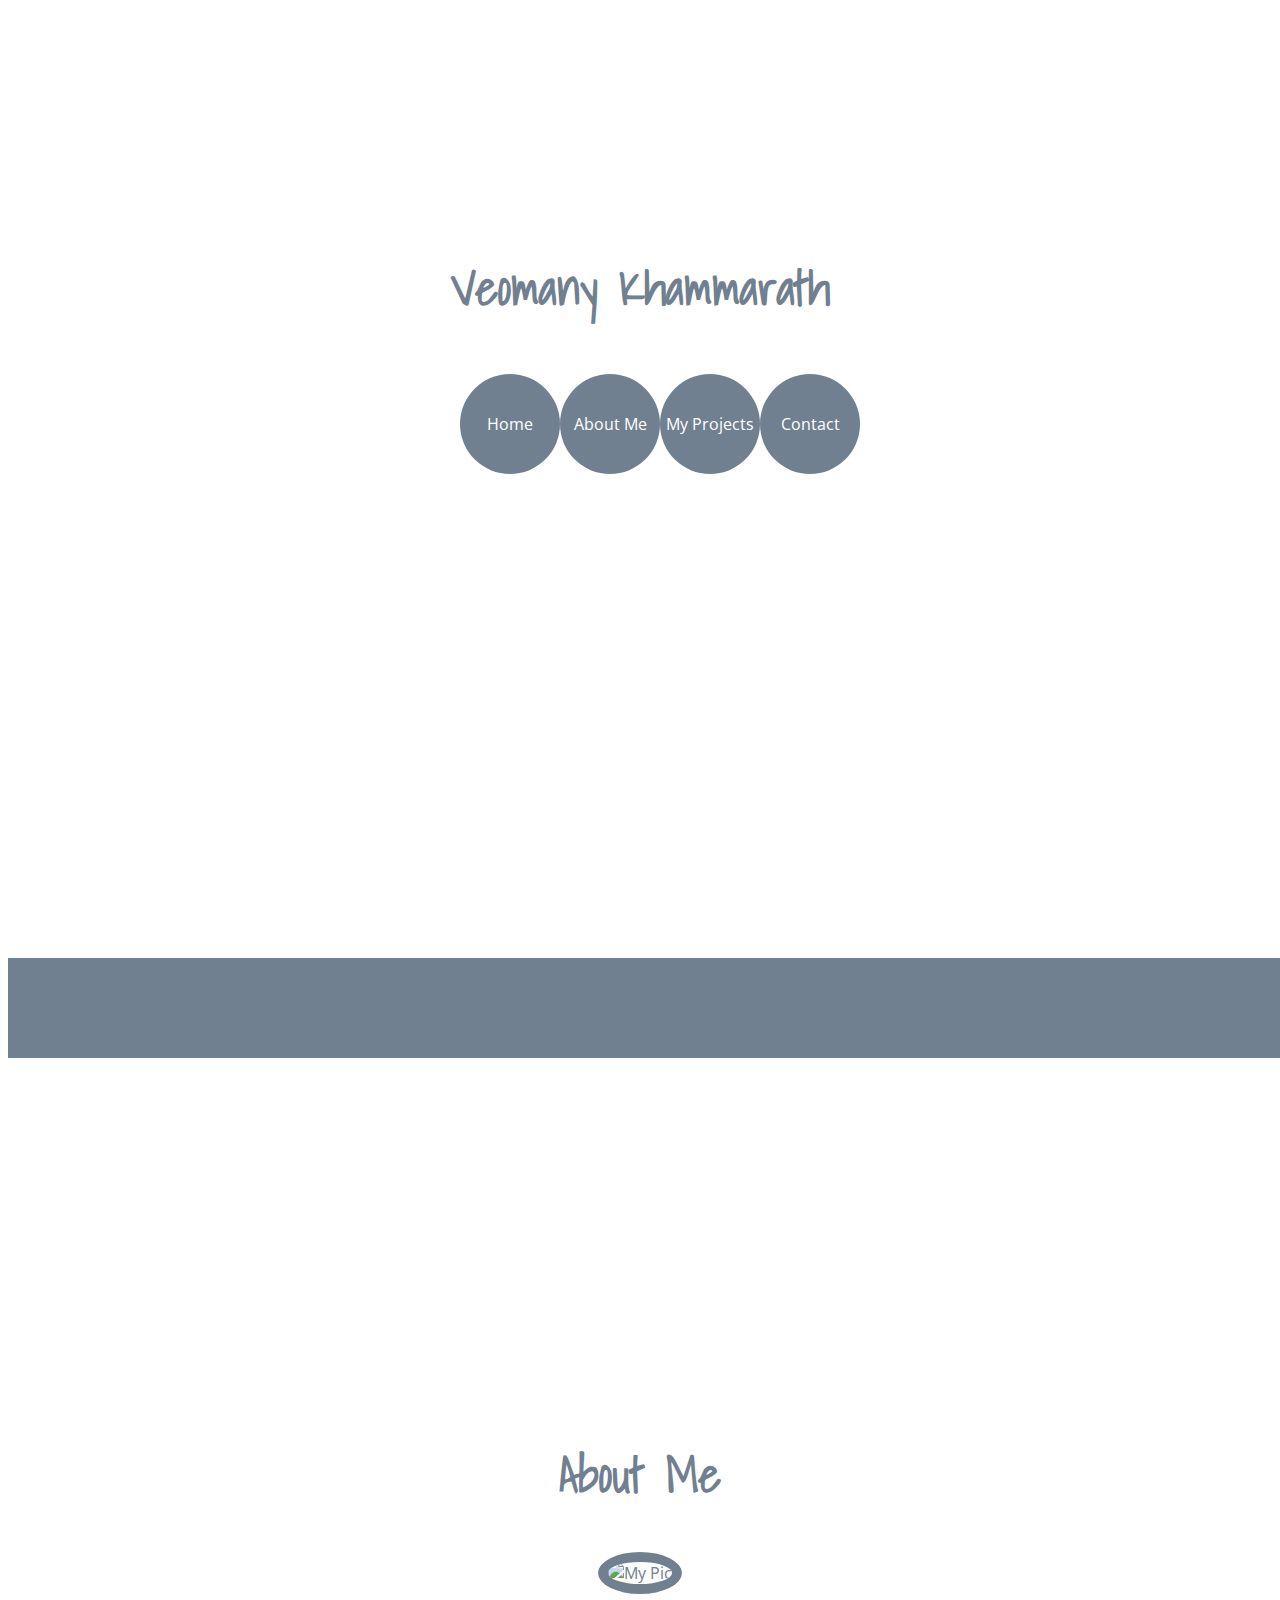
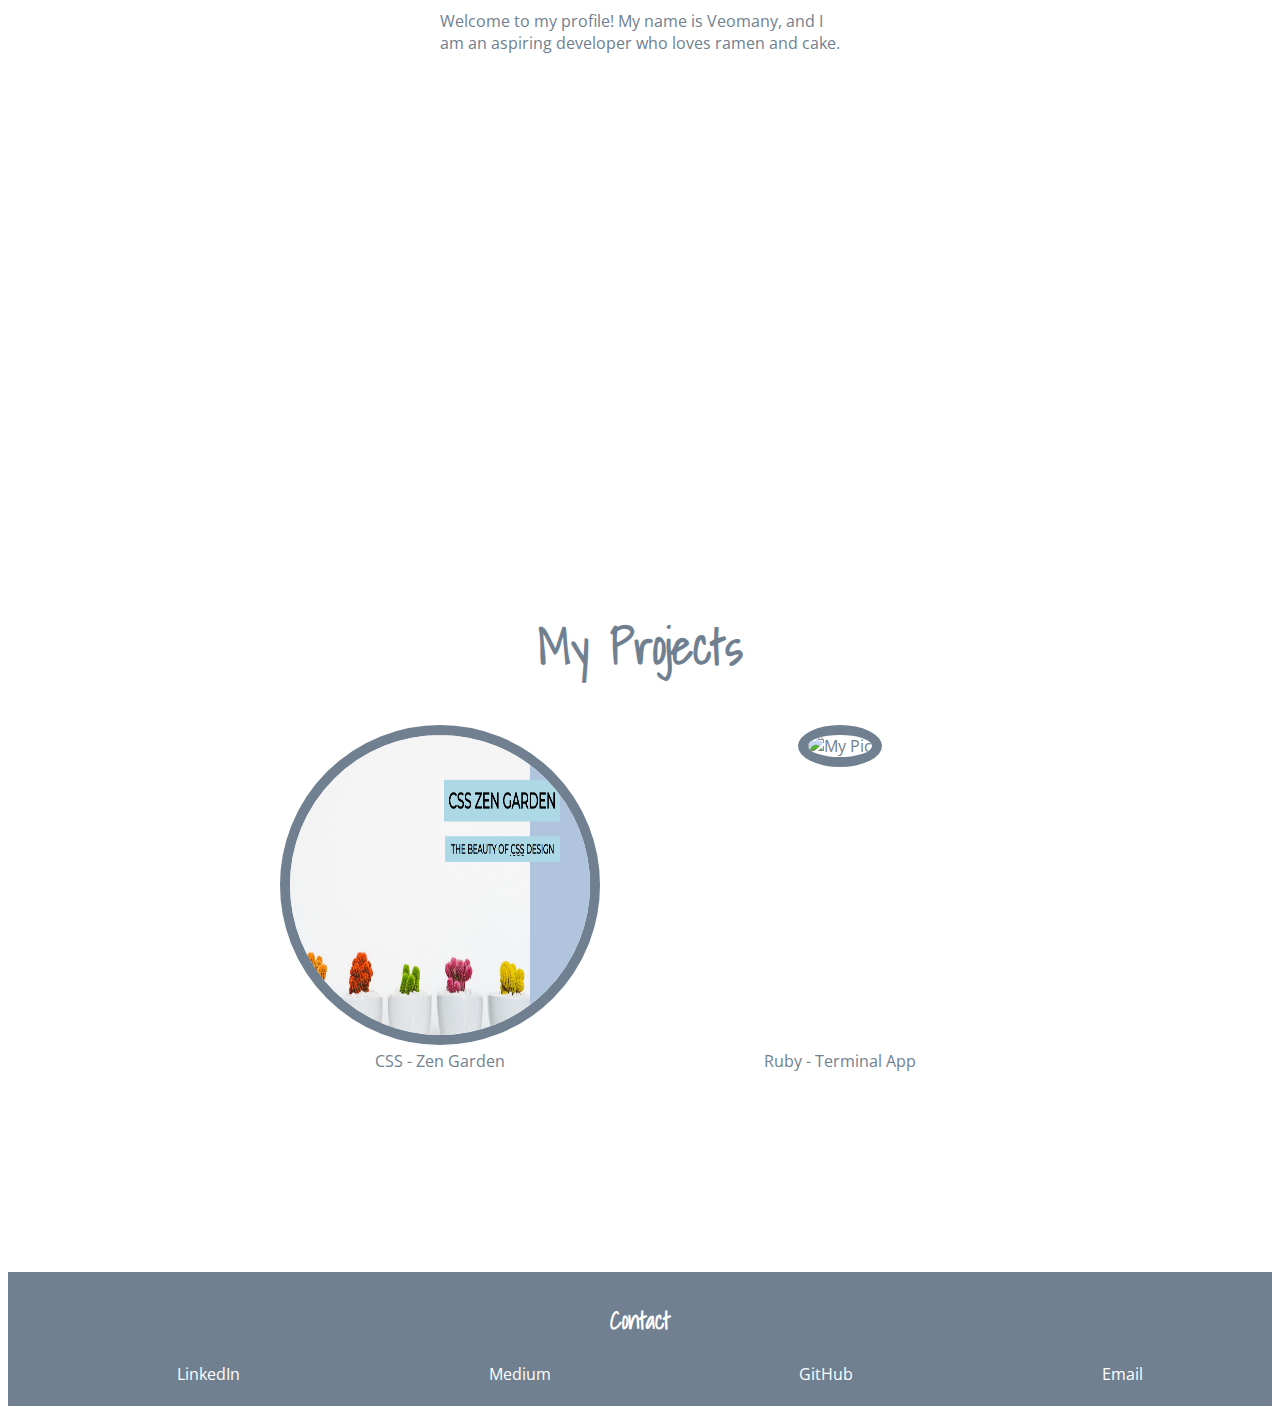
==== index.html @ 88e416fe "add new files" ====
<!DOCTYPE html>
<html>
<head>
  <meta charset="utf-8" />

  <title>My Profile</title>
  <meta name="viewport" content="width=device-width, initial-scale=1">
  <link rel="stylesheet" type="text/css" media="screen" href="main.css" />

</head>

<body>

  <div class = "blank-space"></div>
  
  <div class="nav">
    <header>
      <div class = "navhead">
      <h1>Veomany Khammarath</h1>
      </div>
      <nav class = "list">
        <ul class = "list-head">
          <li class = "dot" id = "dot1" >Home</li>
          <li class = "dot" id = "dot2" >About Me</li>
          <li class = "dot" id = "dot3" >My Projects</li>
          <li class = "dot" id = "dot4" >Contact</li>
        </ul>
      </nav>
    </header>
  </div>

  <!-- <div class = "home">
    <div>
      <h2> Home</h2>
    </div> -->
  <div class = "bar"></div> 

    <div class = "about-me">
      <h2 class = "me">About Me</h2>
      <div class = "pic-box">
        <img class ="pic" src="https://pucksandpaperbacks.files.wordpress.com/2017/09/f930f9f3d0bda9b80c2ab65d9349a693-6.jpg" alt="My Pic" width="300px">
    </div>
      <p class = "about-me-para">Welcome to my profile! My name is Veomany, and I am an aspiring developer who loves ramen and cake.</p>
    </div>

  <div class="projects">
    <h2>My Projects</h2>
    <div class = "project-images">
      <div class = "box 1">
        <img class = "proj-img" id = "zen-garden" src="images/zen-garden.png" alt="My Pic" width="300px" height="300">
      </div>
      <div class = "box 2">
        <img class = "proj-img" id = "ruby-terminal" src="https://pucksandpaperbacks.files.wordpress.com/2017/09/f930f9f3d0bda9b80c2ab65d9349a693-6.jpg" alt="My Pic" width="300px">
      </div>
      <div class = "box 3">
        <figcaption class = "cap">CSS - Zen Garden</figcaption>
      </div>
      <div class = "box 4">
        <figcaption class = "cap">Ruby - Terminal App</figcaption>
      </div>
    </div>


  </div>

  <footer>
    <div class="contact">
      <h3>Contact</h3>
        <ul class = "icons">
          <li>LinkedIn</li>
          <li>Medium</li>
          <li>GitHub</li>
          <li>Email</li>
        </ul>
    </div>
  </footer>

</body>

</html>
---- main.css ----
@import url('https://fonts.googleapis.com/css?family=Open+Sans|Shadows+Into+Light');


/* .blank-space {
  position: fixed;
  height: 100%;
} */

body {
  font-family: 'Open Sans', sans-serif;
}

h1 {
  font-family: 'Shadows Into Light', cursive;
  font-size: 3em;
}

h2 {
  font-family: 'Shadows Into Light', cursive;
  font-size: 3em;
  text-align: center;
}

h2:hover {
  color: mistyrose;
}

nav {
  height: 600px;
  width: 100%;
  display: flex;
  align-items: flex-start;
}

.dot {
  height: 100px;
  width: 100px;
  background-color: slategray;
  border-radius: 50%;
  display: flex;
  flex-direction: row;
  justify-content: center;
  align-items: center;
  flex-wrap: wrap;
  color: white;
  font-size: 1em;
  list-style-type: none;
}

.dot:hover {
  background-color: white;
  color: slategray;
  border: 10px solid mistyrose;
  height: 200px;
  width: 200px;
  display: flex;
  justify-content: center;
  align-items: center;
}

.list-head {
  display: flex;
  justify-content: center;
  width: 100%;
}

.navhead {
  color: slategray;
  width: 100%;
  height: 350px;
  display: flex;
  justify-content: space-around;
  align-items: flex-end;
}

.navhead:hover {
  color: mistyrose;
}


/* ABOUT ME SECTION */
.about-me {
  height: 950px;
  display: flex;
  flex-direction: column;
  justify-content: center;
  align-items: center;
  color: slategray;
}

.pic {
  border-radius: 50%;
  border: 10px solid slategray;
}

.pic:hover {
  border: 10px solid mistyrose;
}

.about-me-para {
  word-wrap: break-word;
  width: 400px;
}

.bar {
  background-color: slategray;
  padding: 50px;
  /* position: fixed; */
  width: 100%;
}

/* PROJECTS SECTION */
.projects {
  margin-top: 200px;
  margin-bottom: 200px;
  color: slategray;
}

.project-images {
  display: grid;
  grid-template-columns: repeat(2, 400px);
  justify-items: center;
  justify-content: center;
}

.proj-img {
  border-radius: 50%;
  border: 10px solid slategray;
}

.proj-img:hover {
  border: 10px solid mistyrose;
}

/* CONTACT SECTION */
footer {
  margin-top: 100px;
  margin-bottom: 20px;
}

.contact {
  background-color: slategray;
  padding: 5px;
  text-align: center;
  color: white;
}

.contact:hover {
  background-color: white;
  color: slategray;
  padding: 20px;
}

.icons {
  display: flex;
  justify-content: space-around;
  align-items: center;
  list-style-type: none;
}

h3 {
  font-family: 'Shadows Into Light', cursive;
  font-size: 1.5em;
}
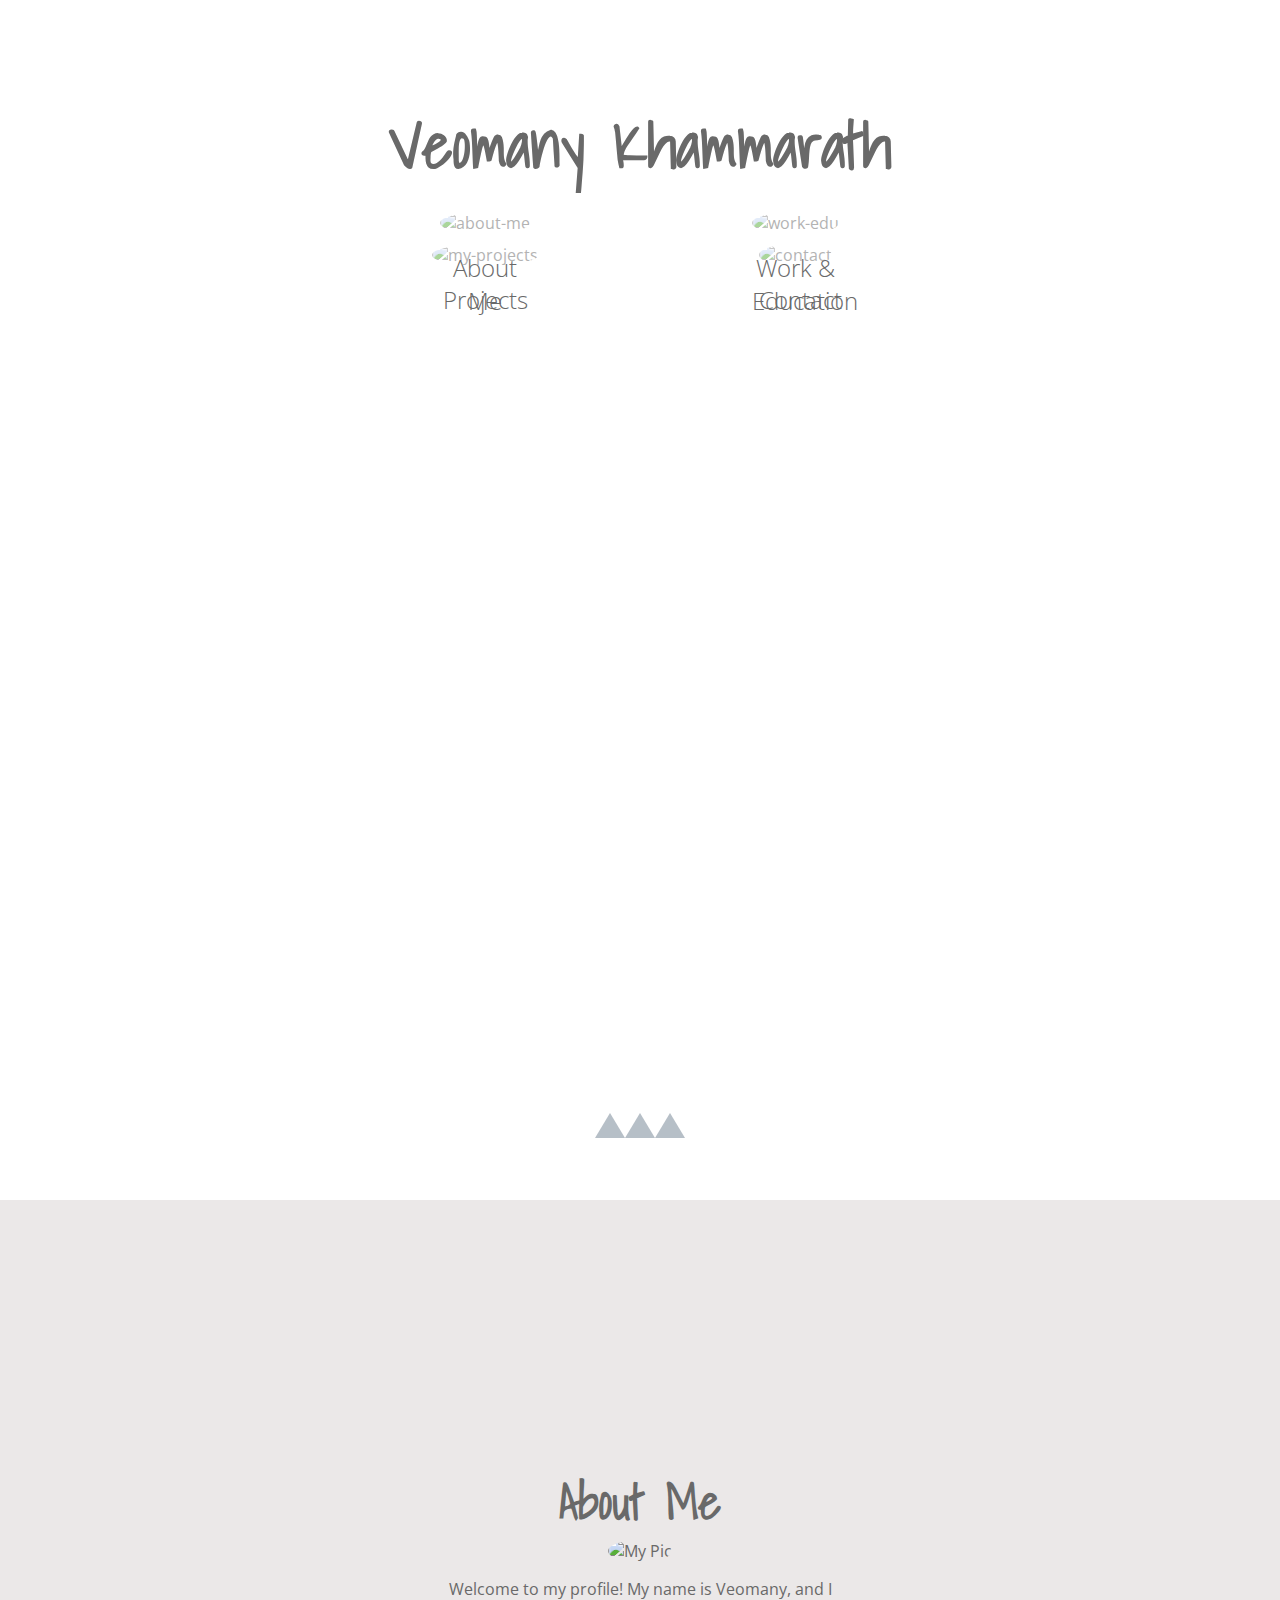
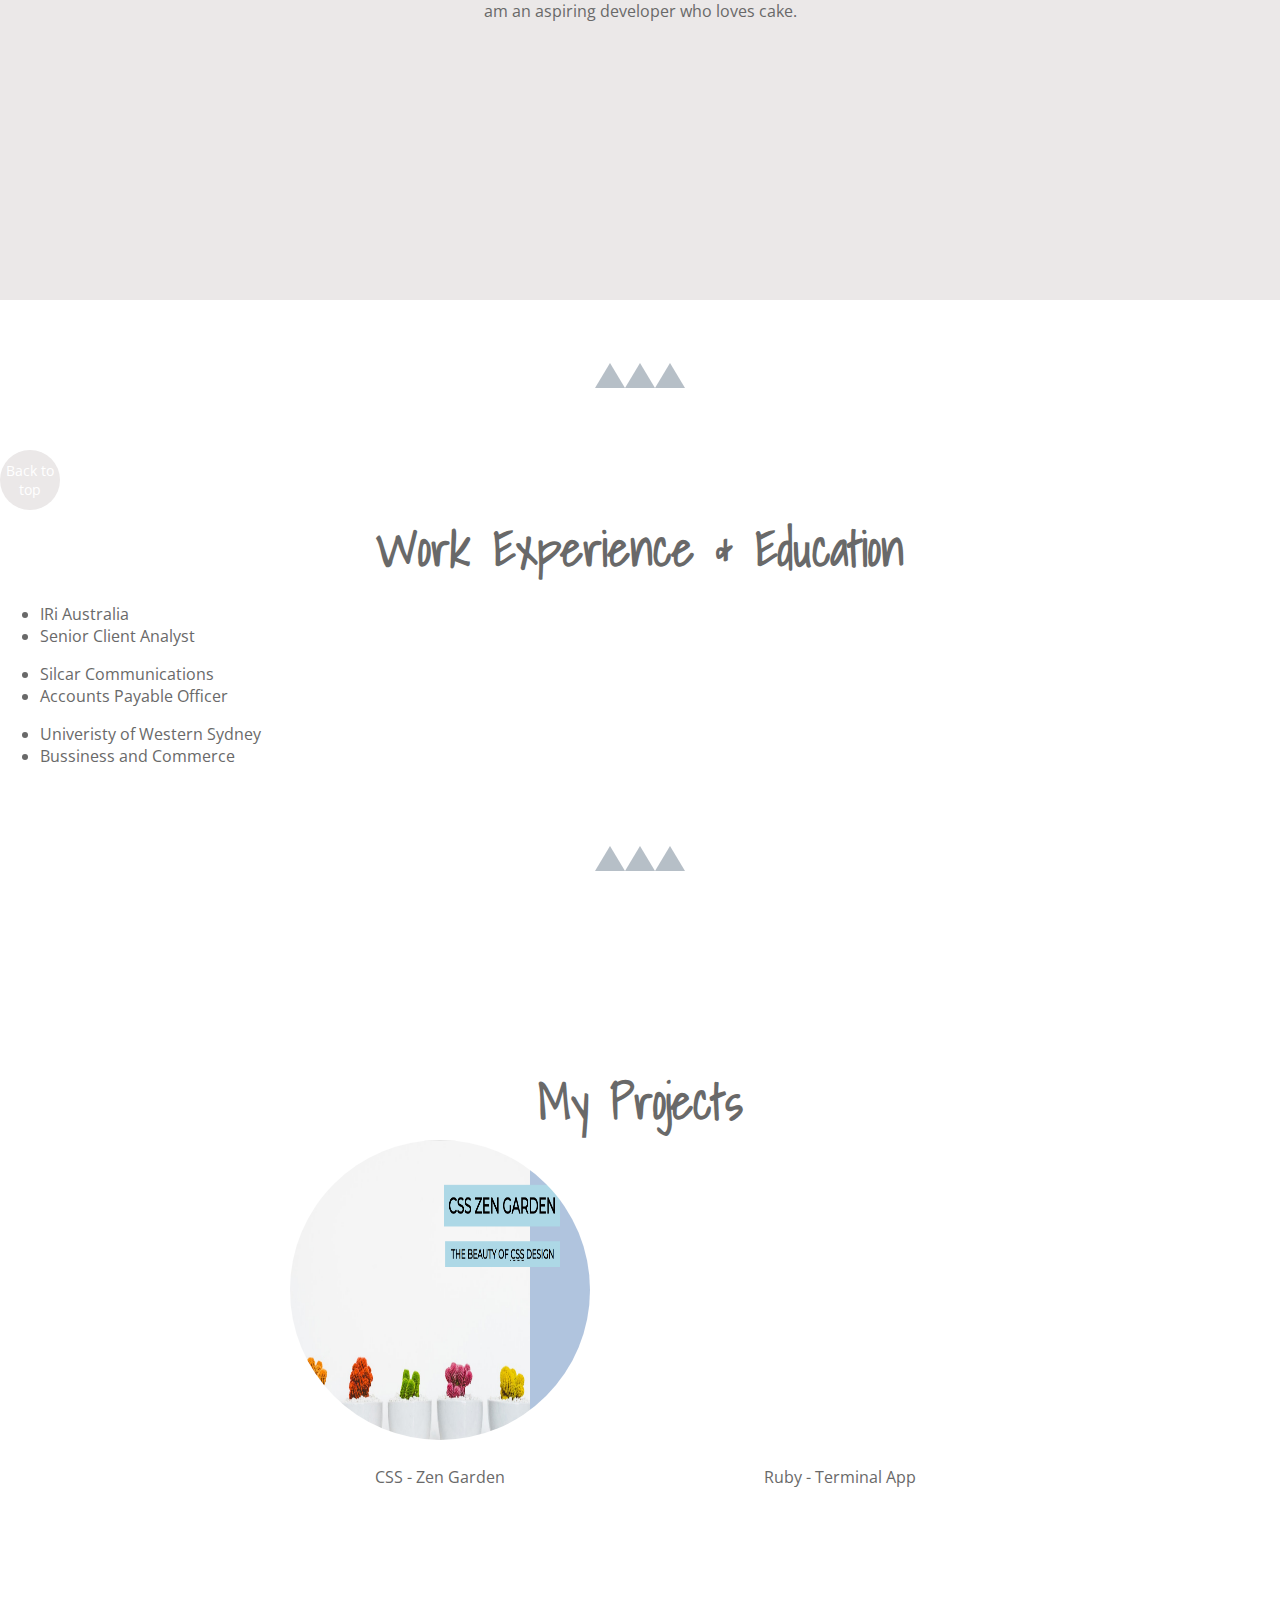
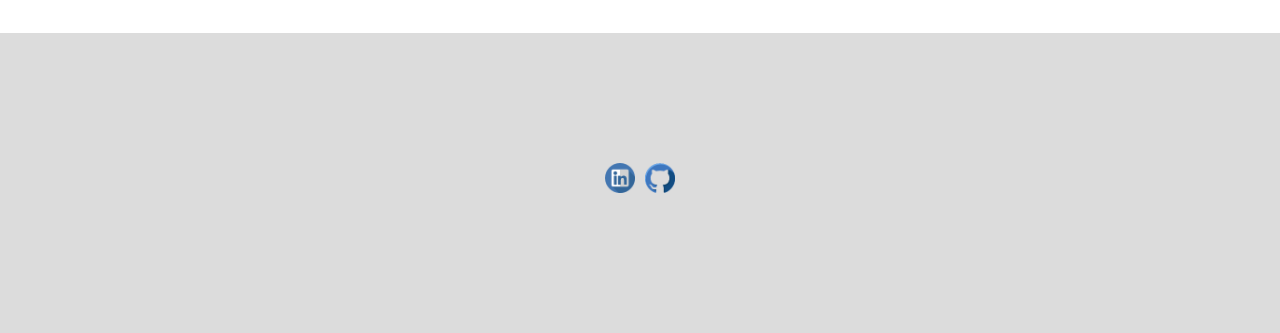
==== commit 5486b4df: "add footer" ====
--- a/index.html
+++ b/index.html
@@ -1,80 +1,141 @@
 <!DOCTYPE html>
 <html>
-<head>
-  <meta charset="utf-8" />
+  <head>
+    <meta charset="utf-8" />
 
-  <title>My Profile</title>
-  <meta name="viewport" content="width=device-width, initial-scale=1">
-  <link rel="stylesheet" type="text/css" media="screen" href="main.css" />
+    <title>My Profile</title>
+    <meta name="viewport" content="width=device-width, initial-scale=1">
+    <link rel="stylesheet" href="https://cdnjs.cloudflare.com/ajax/libs/animate.css/3.5.2/animate.min.css">
+    <link rel="stylesheet" type="text/css" media="screen" href="css/main.css" />
 
-</head>
+  </head>
 
-<body>
+  <body>
 
-  <div class = "blank-space"></div>
-  
-  <div class="nav">
-    <header>
-      <div class = "navhead">
-      <h1>Veomany Khammarath</h1>
-      </div>
-      <nav class = "list">
-        <ul class = "list-head">
-          <li class = "dot" id = "dot1" >Home</li>
-          <li class = "dot" id = "dot2" >About Me</li>
-          <li class = "dot" id = "dot3" >My Projects</li>
-          <li class = "dot" id = "dot4" >Contact</li>
-        </ul>
-      </nav>
-    </header>
-  </div>
+    <div class="nav">
+      <header>
+        <div class = "navhead">
+          <h1>Veomany Khammarath</h1>
+        </div>
+        <div class = "list">
+          <ul class = "list-head">
+            <li class = "dot 1" >
+              <a href="#about-me">
+              <h4>About Me</h4>
+              <img class ="dot-pic" src="https://images.unsplash.com/photo-1480511361210-b1b966c8d614?ixlib=rb-0.3.5&s=d7bac25551f64b9a1acd2c4bae84c529&dpr=1&auto=format&fit=crop&w=1000&q=80&cs=tinysrgb" alt="about-me">
+              </a>
+            </li>
+            <li class = "dot 2" >
+              <a href="#work-education">
+              <h4>Work & Education</h4>
+              <img class ="dot-pic" src="https://images.unsplash.com/photo-1470790376778-a9fbc86d70e2?ixlib=rb-0.3.5&s=44238906c13118d221271e9db28890f8&dpr=1&auto=format&fit=crop&w=1000&q=80&cs=tinysrgb" alt="work-edu">
+              </a>
+            </li>
+            <li class = "dot 3" >
+              <a href="#work-education">
+              <h4>Projects</h4>
+              <img class ="dot-pic" src="https://images.unsplash.com/photo-1531346618680-ab17d6dcd07c?ixlib=rb-0.3.5&ixid=eyJhcHBfaWQiOjEyMDd9&s=e1a9c9e8b7f396f5022952bac688431c&w=1000&q=80b" alt="my-projects">
+              </a>
+            </li>
 
-  <!-- <div class = "home">
-    <div>
-      <h2> Home</h2>
-    </div> -->
-  <div class = "bar"></div> 
+            <li class = "dot 4" >
+              <a href="#work-education">
+              <h4>Contact</h4>
+              <img class ="dot-pic" src="http://images.unsplash.com/photo-1526554850534-7c78330d5f90?ixlib=rb-0.3.5&q=80&fm=jpg&crop=entropy&cs=tinysrgb&w=1080&fit=max&ixid=eyJhcHBfaWQiOjEyMDd9&s=7a420c0cbace1610e582fc55060d31f0" alt="contact">
+              </a>
+            </li>
+          </ul>
+        </div>
+      </header>
+    </div>
+
+    <a name="about-me"></a>
+
+    <div class = "spacing">
+      <div class = "space 1"></div>
+      <div class = "space 2"></div>
+      <div class = "space 3"></div>
+    </div>
 
     <div class = "about-me">
       <h2 class = "me">About Me</h2>
       <div class = "pic-box">
-        <img class ="pic" src="https://pucksandpaperbacks.files.wordpress.com/2017/09/f930f9f3d0bda9b80c2ab65d9349a693-6.jpg" alt="My Pic" width="300px">
-    </div>
-      <p class = "about-me-para">Welcome to my profile! My name is Veomany, and I am an aspiring developer who loves ramen and cake.</p>
+        <img class ="pic" src="https://pucksandpaperbacks.files.wordpress.com/2017/09/f930f9f3d0bda9b80c2ab65d9349a693-6.jpg" alt="My Pic">
+      </div>
+      <p class = "about-me-para">Welcome to my profile! My name is Veomany, and I am an aspiring developer who loves cake.</p>
     </div>
 
-  <div class="projects">
-    <h2>My Projects</h2>
-    <div class = "project-images">
-      <div class = "box 1">
-        <img class = "proj-img" id = "zen-garden" src="images/zen-garden.png" alt="My Pic" width="300px" height="300">
-      </div>
-      <div class = "box 2">
-        <img class = "proj-img" id = "ruby-terminal" src="https://pucksandpaperbacks.files.wordpress.com/2017/09/f930f9f3d0bda9b80c2ab65d9349a693-6.jpg" alt="My Pic" width="300px">
-      </div>
-      <div class = "box 3">
-        <figcaption class = "cap">CSS - Zen Garden</figcaption>
-      </div>
-      <div class = "box 4">
-        <figcaption class = "cap">Ruby - Terminal App</figcaption>
+    <div class = "spacing">
+      <div class = "space 1"></div>
+      <div class = "space 2"></div>
+      <div class = "space 3"></div>
+    </div>
+
+    <div class = "back-top">
+      <div class = "top">Back to top</div>
+    </div>
+
+    <div class = "work-education">
+      <a name="work-education"></a>
+      <div>
+        <h2>Work Experience & Education</h2>
+        <div>
+            <ul>
+              <li>IRi Australia</li>
+              <li>Senior Client Analyst</li>
+            </ul>
+            <ul>
+              <li>Silcar Communications</li>
+              <li>Accounts Payable Officer</li>
+            </ul>
+            <ul>
+              <li>Univeristy of Western Sydney</li>
+              <li>Bussiness and Commerce</li>
+            </ul>
+        </div>
       </div>
     </div>
 
+    <a name="projects"></a>
 
-  </div>
+    <div class = "spacing">
+      <div class = "space 1"></div>
+      <div class = "space 2"></div>
+      <div class = "space 3"></div>
+    </div>
 
-  <footer>
-    <div class="contact">
-      <h3>Contact</h3>
-        <ul class = "icons">
-          <li>LinkedIn</li>
-          <li>Medium</li>
-          <li>GitHub</li>
-          <li>Email</li>
-        </ul>
+    <div class="projects">      
+      <h2>My Projects</h2>
+      <div class = "project-images">
+        <img class = "proj-img" id = "zen-garden" src="images/zen-garden.png" alt="My Pic">
+        <img class = "proj-img" id = "ruby-terminal" src="https://pucksandpaperbacks.files.wordpress.com/2017/09/f930f9f3d0bda9b80c2ab65d9349a693-6.jpg" alt="My Pic">
+        <p class = "cap">CSS - Zen Garden</p>
+        <p class = "cap">Ruby - Terminal App</p>
+      </div>
     </div>
-  </footer>
 
-</body>
+    <footer>
+      <a name="contact"></a>
+      <div class="contact">
+          <ul class = "social-icon">
+            <li class = "social-icon-img">
+              <a href="www.linkedin.com/in/veomany-khammarath" target = "_blank">
+              <img class = "social-icon-img" src = "images/linkedin.png" alt = "linkedin">
+              </a>
+            </li>
+            <li class = "social-icon-img">
+              <img class = "social-icon-img" src = "images/github.png" alt = "linkedin">
+            </li>
+            <li>
+
+            </li>
+            <li>
+
+            </li>
+          </ul>
+      </div>
+    </footer>
+
+  </body>
 
 </html>--- a/css/main.css
+++ b/css/main.css
@@ -0,0 +1,352 @@
+@import url("https://fonts.googleapis.com/css?family=Open+Sans|Shadows+Into+Light");
+body {
+  font-family: "Open Sans", sans-serif;
+  color: dimgray;
+  width: 100%;
+  margin: 0;
+}
+
+@media only screen and (max-width: 415px) {
+  body {
+    font-size: 0.5em;
+  }
+}
+h2 {
+  font-family: "Shadows Into Light", cursive;
+  font-size: 3em;
+  text-align: center;
+  margin: 0;
+}
+
+@media only screen and (max-width: 750px) {
+  h2 {
+    font-size: 2em;
+  }
+}
+@media only screen and (max-width: 415px) {
+  h2 {
+    font-size: 1.5em;
+  }
+}
+header {
+  margin-top: 50px;
+}
+
+.nav {
+  height: 1000px;
+}
+
+@media only screen and (max-width: 415px) {
+  .nav {
+    height: 550px;
+  }
+}
+.navhead {
+  display: flex;
+  align-items: flex-end;
+  justify-content: center;
+}
+
+h1 {
+  font-family: "Shadows Into Light", cursive;
+  font-size: 4em;
+  text-align: center;
+  margin-block-end: 0;
+  -webkit-animation-name: fadeInUp;
+  animation-name: fadeInUp;
+  -webkit-animation-duration: 1s;
+  animation-duration: 1s;
+}
+h1:hover {
+  color: mistyrose;
+}
+
+@keyframes h1 {
+  from {
+    opacity: 0;
+    -webkit-transform: translate3d(0, 100%, 0);
+    transform: translate3d(0, 100%, 0);
+  }
+  to {
+    opacity: 1;
+    -webkit-transform: translate3d(0, 0, 0);
+    transform: translate3d(0, 0, 0);
+  }
+}
+@media only screen and (max-width: 750px) {
+  h1 {
+    font-size: 2.5em;
+  }
+}
+@media only screen and (max-width: 415px) {
+  h1 {
+    font-size: 2em;
+  }
+}
+.list {
+  display: flex;
+  justify-content: center;
+}
+
+.list-head {
+  display: grid;
+  grid-template-columns: repeat(2, 300px);
+  grid-column-gap: 10px;
+  grid-row-gap: 10px;
+  justify-items: center;
+  justify-content: center;
+  padding: 0;
+}
+
+@media only screen and (max-width: 750px) {
+  .list-head {
+    display: grid;
+    grid-template-columns: repeat(2, 200px);
+    grid-column-gap: 7px;
+    grid-row-gap: 7px;
+    justify-items: center;
+    justify-content: center;
+    padding: 0;
+  }
+}
+@media only screen and (max-width: 415px) {
+  .list-head {
+    display: flex;
+    flex-direction: column;
+    justify-content: space-around;
+    align-items: center;
+  }
+}
+.dot {
+  border-radius: 50%;
+  list-style-type: none;
+  text-align: center;
+  position: relative;
+}
+.dot h4 {
+  position: absolute;
+  width: 100%;
+  top: 35%;
+  z-index: 9;
+  font-size: 1.5em;
+  font-weight: lighter;
+}
+
+.dot-pic {
+  height: 300px;
+  width: 300px;
+  border-radius: 50%;
+  opacity: 0.5;
+}
+.dot-pic:hover {
+  filter: blur(2px);
+  opacity: 0.7;
+}
+
+@media only screen and (max-width: 750px) {
+  .dot-pic {
+    height: 200px;
+    width: 200px;
+    font-size: 1.25em;
+  }
+
+  .dot h4 {
+    top: 35%;
+    font-size: 1em;
+  }
+}
+@media only screen and (max-width: 415px) {
+  .dot-pic {
+    height: 100px;
+    width: 100px;
+  }
+
+  .dot h4 {
+    top: 35%;
+    font-size: 1em;
+  }
+}
+/* ABOUT ME SECTION */
+.about-me {
+  height: 700px;
+  width: 100%;
+  display: flex;
+  flex-direction: column;
+  justify-content: center;
+  align-items: center;
+  background-color: #ebe8e8;
+}
+
+@media only screen and (max-width: 415px) {
+  .about-me {
+    height: 470px;
+  }
+}
+.pic {
+  border-radius: 50%;
+  height: 300px;
+  width: 300px;
+}
+
+@media only screen and (max-width: 750px) {
+  .pic {
+    border: 7px solid dimgray;
+    height: 200px;
+    width: 200px;
+  }
+  .pic:hover {
+    border: 7px solid mistyrose;
+  }
+}
+@media only screen and (max-width: 415px) {
+  .pic {
+    border: 5px solid dimgray;
+    height: 100px;
+    width: 100px;
+  }
+  .pic:hover {
+    border: 5px solid mistyrose;
+  }
+}
+.about-me-para {
+  width: 400px;
+  text-align: center;
+}
+
+@media only screen and (max-width: 415px) {
+  .about-me-para {
+    width: 200px;
+  }
+}
+/* WORK & EDUCATION SECTION */
+/* PROJECTS SECTION */
+.projects {
+  height: 700px;
+  display: flex;
+  flex-direction: column;
+  justify-content: center;
+  align-items: center;
+}
+
+.project-images {
+  display: grid;
+  grid-template-columns: repeat(2, 300px);
+  justify-items: center;
+  justify-content: center;
+  grid-column-gap: 100px;
+  grid-row-gap: 10px;
+}
+
+.proj-img {
+  border-radius: 50%;
+  height: 300px;
+  width: 300px;
+}
+
+@media only screen and (max-width: 750px) {
+  .project-images {
+    grid-template-columns: repeat(2, 200px);
+    grid-column-gap: 15px;
+    grid-row-gap: 15px;
+  }
+
+  .proj-img {
+    border: 7px solid dimgray;
+    height: 200px;
+    width: 200px;
+  }
+}
+@media only screen and (max-width: 415px) {
+  .project-images {
+    grid-template-columns: repeat(2, 100px);
+    grid-column-gap: 15px;
+    grid-row-gap: 15px;
+  }
+
+  .proj-img {
+    border: 5px solid dimgray;
+    height: 100px;
+    width: 100px;
+  }
+}
+/* CONTACT SECTION */
+footer {
+  background-color: gainsboro;
+  height: 300px;
+  width: 100%;
+  margin-bottom: 0;
+  display: flex;
+  justify-content: center;
+  align-items: center;
+}
+
+.social-icon {
+  padding: 0;
+  list-style-type: none;
+  display: grid;
+  grid-template-columns: repeat(2, 30px);
+  grid-template-rows: repeat(1, 30px);
+  grid-column-gap: 10px;
+  grid-row-gap: 10px;
+}
+
+.social-icon-img {
+  height: 30px;
+  width: 30px;
+}
+
+.spacing {
+  width: 100%;
+  height: 150px;
+  display: flex;
+  align-items: center;
+  justify-content: center;
+  background-image: url("https://images.unsplash.com/photo-1536236155319-1edab471917c?ixlib=rb-0.3.5&ixid=eyJhcHBfaWQiOjEyMDd9&s=741d562839fb459e0191705aa6fd9a10&dpr=1&auto=format&fit=crop&w=1000&q=80&cs=tinysrgb");
+  background-repeat: no-repeat;
+  background-size: cover;
+  background-position: center;
+  background-attachment: fixed;
+  opacity: 0.5;
+}
+
+.space {
+  width: 0;
+  height: 0;
+  border-left: 15px solid transparent;
+  border-right: 15px solid transparent;
+  border-bottom: 25px solid slategray;
+}
+
+@media only screen and (max-width: 415px) {
+  .space {
+    width: 0;
+    height: 0;
+    border-left: 8px solid transparent;
+    border-right: 8px solid transparent;
+    border-bottom: 15px solid slategray;
+  }
+
+  .spacing {
+    height: 50px;
+    webkit-background-size: cover;
+  }
+}
+/* BACK TO TOP */
+.top {
+  height: 60px;
+  width: 60px;
+  background-color: #ebe8e8;
+  border-radius: 50%;
+  display: flex;
+  align-items: center;
+  text-align: center;
+  color: white;
+  font-size: 0.9em;
+}
+
+a {
+  text-decoration: none;
+  color: inherit;
+}
+
+/*# sourceMappingURL=main.css.map */
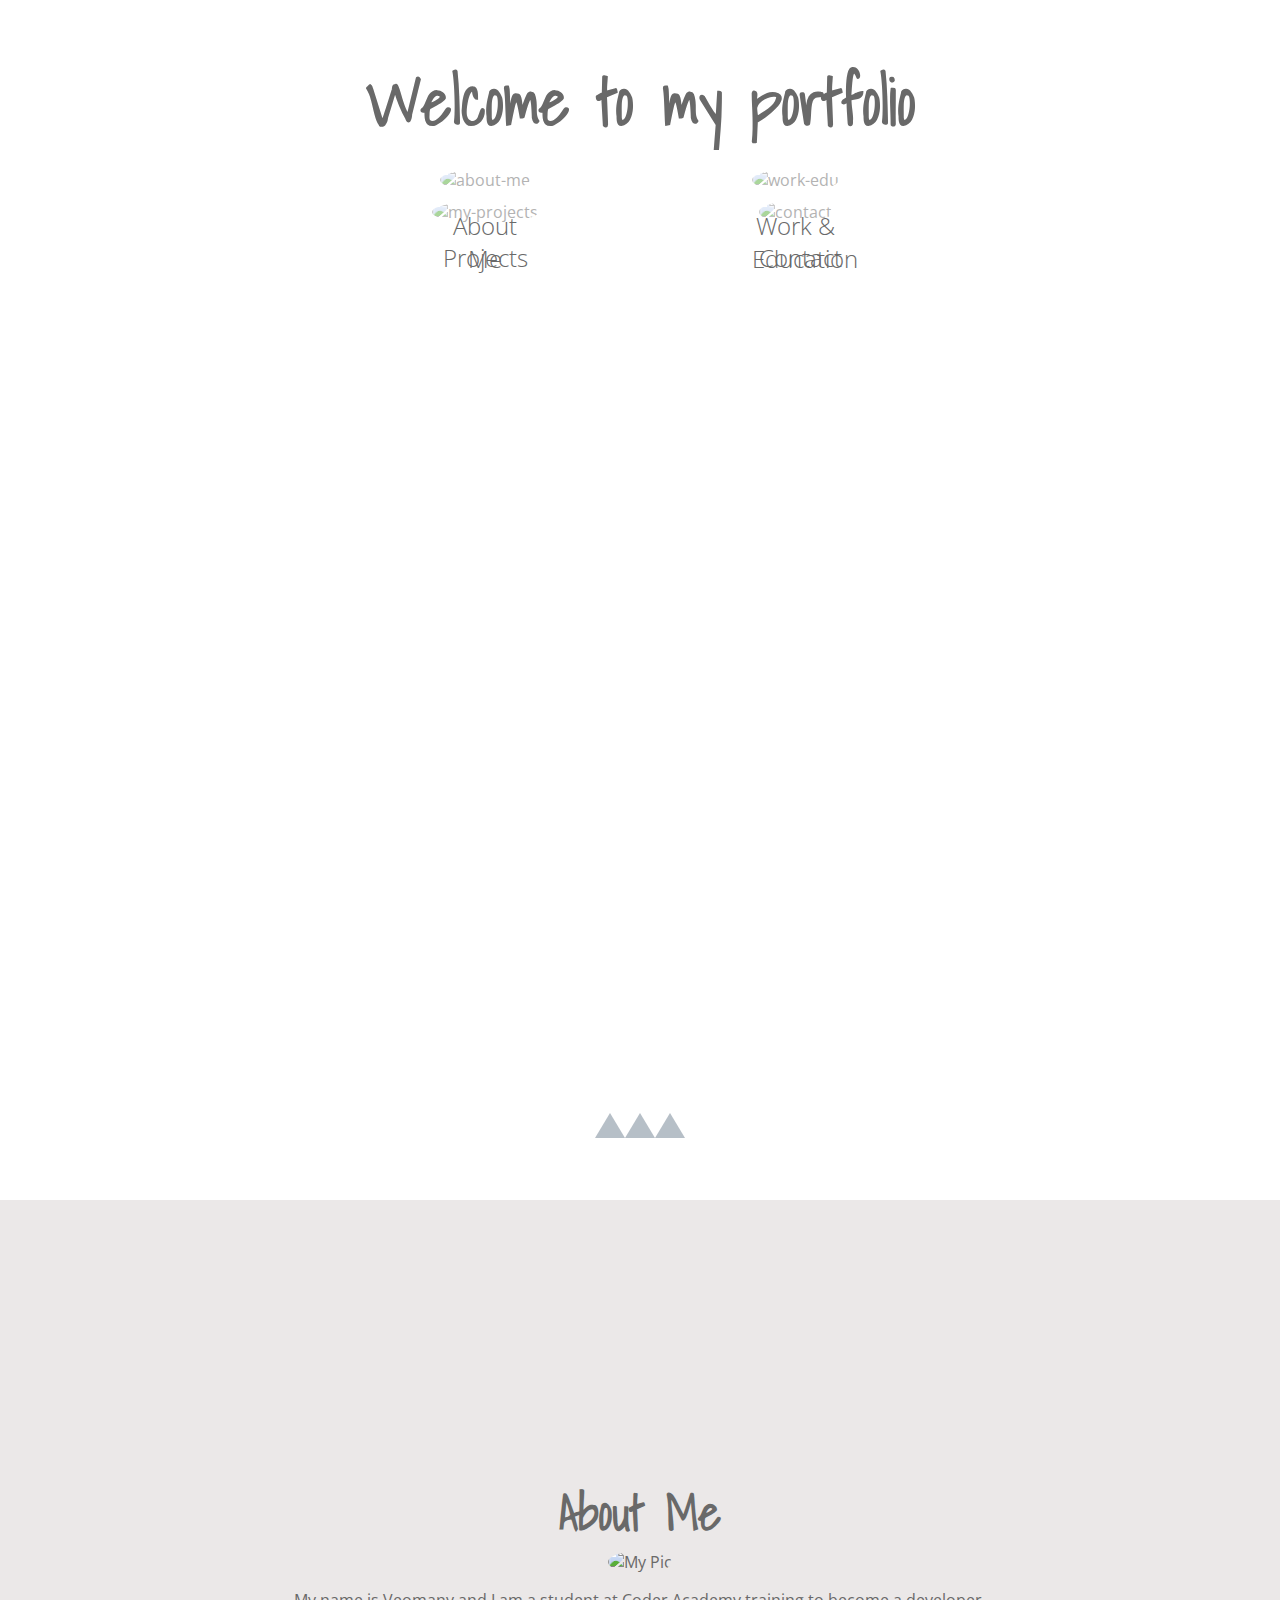
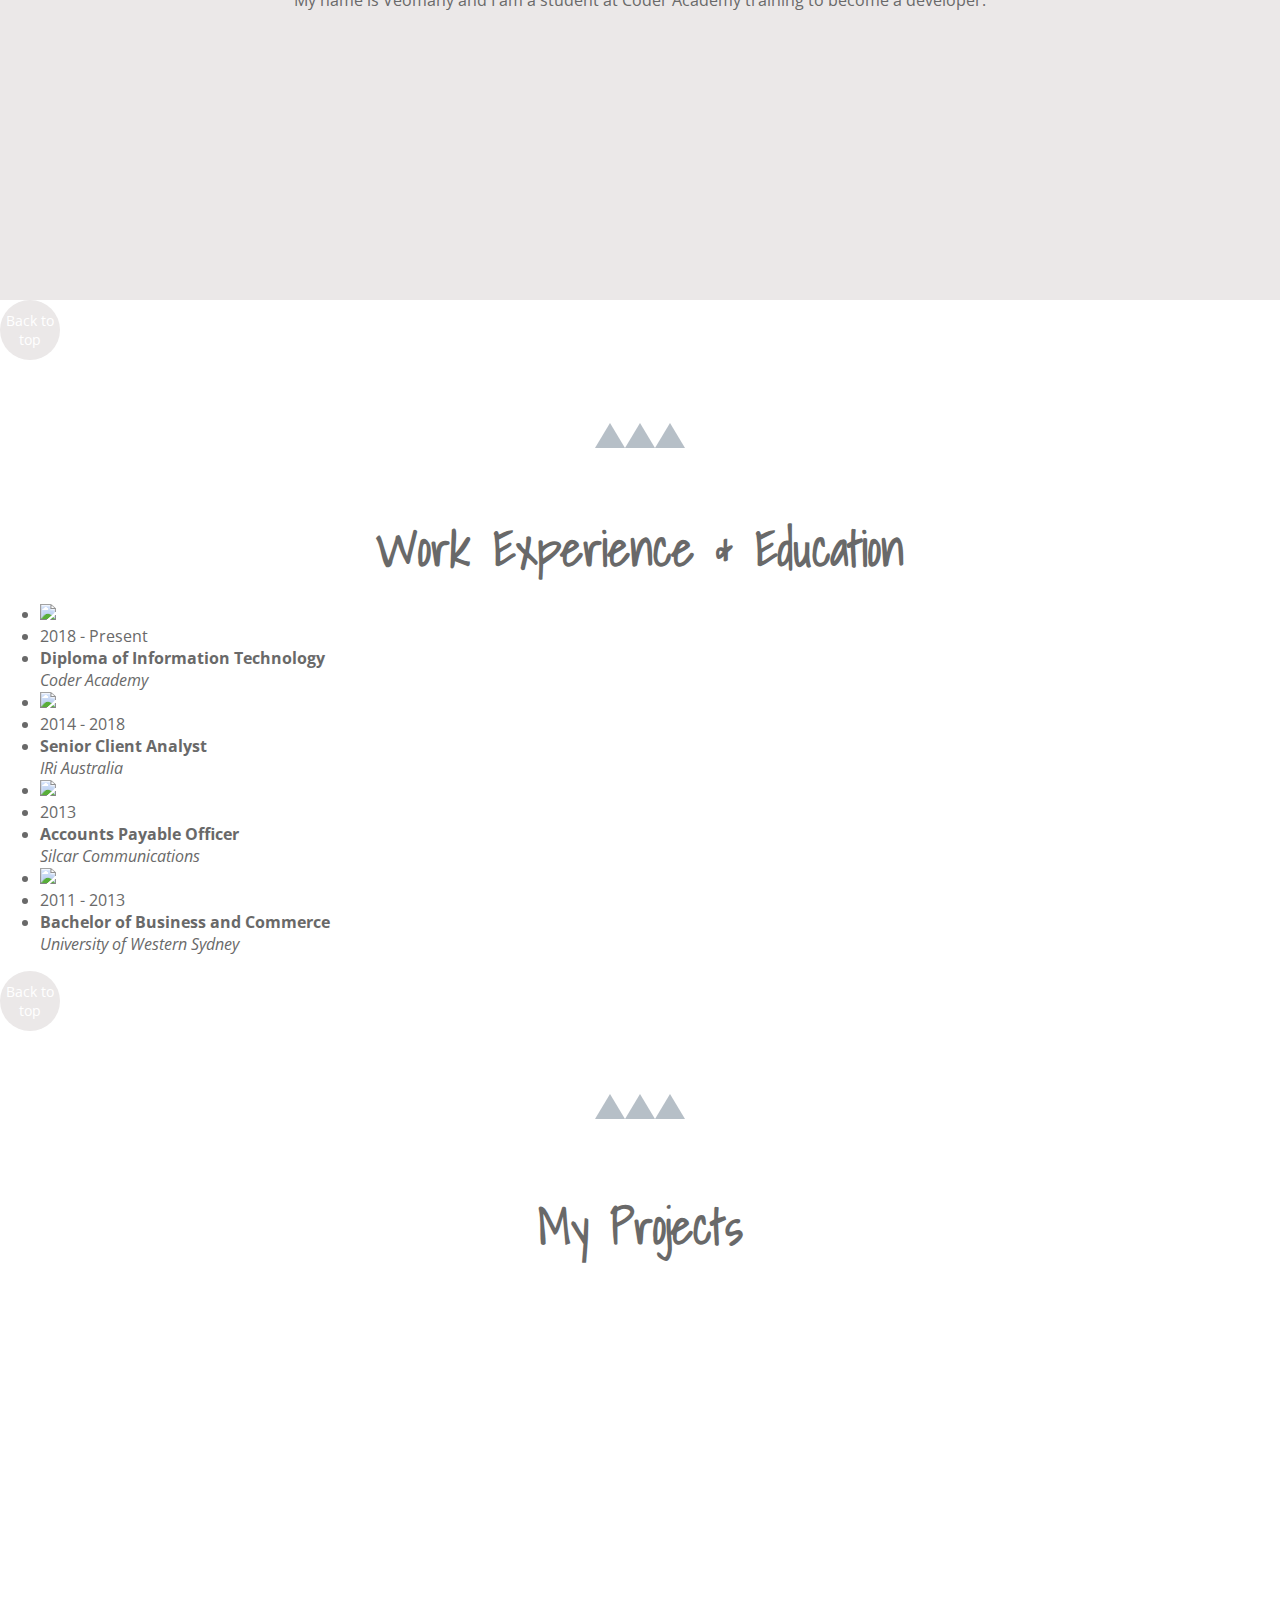
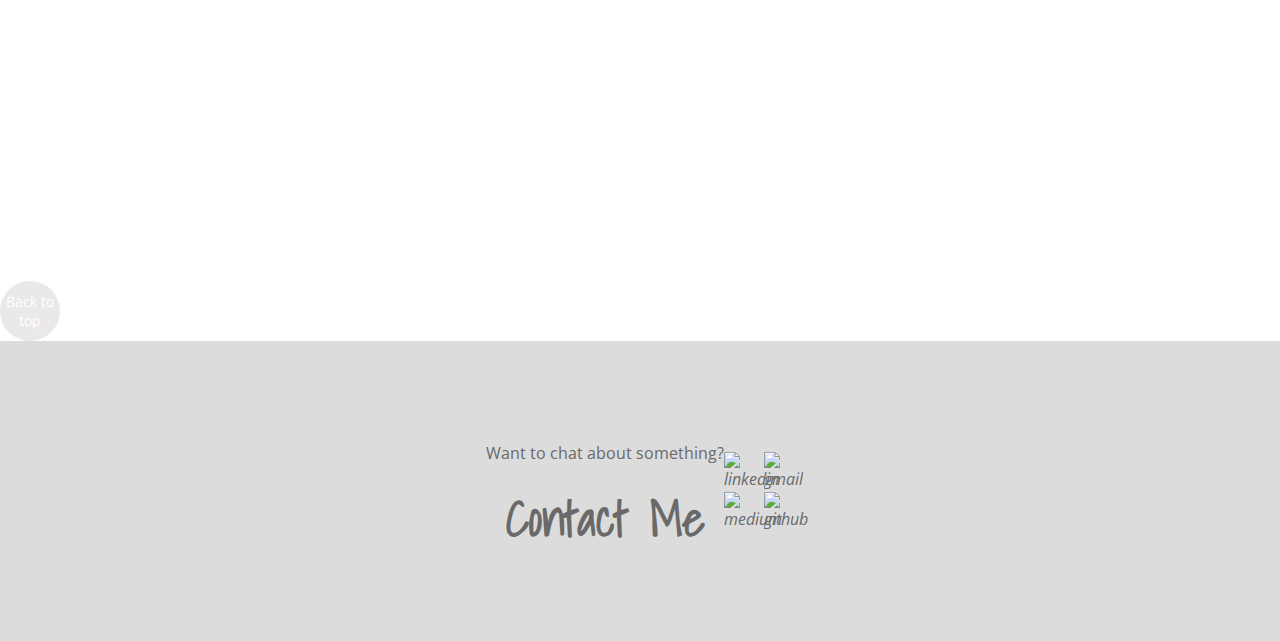
==== commit ad51ec83: "final copy" ====
--- a/index.html
+++ b/index.html
@@ -12,42 +12,40 @@
 
   <body>
 
-    <div class="nav">
-      <header>
-        <div class = "navhead">
-          <h1>Veomany Khammarath</h1>
-        </div>
-        <div class = "list">
-          <ul class = "list-head">
-            <li class = "dot 1" >
-              <a href="#about-me">
-              <h4>About Me</h4>
-              <img class ="dot-pic" src="https://images.unsplash.com/photo-1480511361210-b1b966c8d614?ixlib=rb-0.3.5&s=d7bac25551f64b9a1acd2c4bae84c529&dpr=1&auto=format&fit=crop&w=1000&q=80&cs=tinysrgb" alt="about-me">
-              </a>
-            </li>
-            <li class = "dot 2" >
-              <a href="#work-education">
-              <h4>Work & Education</h4>
-              <img class ="dot-pic" src="https://images.unsplash.com/photo-1470790376778-a9fbc86d70e2?ixlib=rb-0.3.5&s=44238906c13118d221271e9db28890f8&dpr=1&auto=format&fit=crop&w=1000&q=80&cs=tinysrgb" alt="work-edu">
-              </a>
-            </li>
-            <li class = "dot 3" >
-              <a href="#work-education">
-              <h4>Projects</h4>
-              <img class ="dot-pic" src="https://images.unsplash.com/photo-1531346618680-ab17d6dcd07c?ixlib=rb-0.3.5&ixid=eyJhcHBfaWQiOjEyMDd9&s=e1a9c9e8b7f396f5022952bac688431c&w=1000&q=80b" alt="my-projects">
-              </a>
-            </li>
+    <a name="back-top"></a>
 
-            <li class = "dot 4" >
-              <a href="#work-education">
-              <h4>Contact</h4>
-              <img class ="dot-pic" src="http://images.unsplash.com/photo-1526554850534-7c78330d5f90?ixlib=rb-0.3.5&q=80&fm=jpg&crop=entropy&cs=tinysrgb&w=1080&fit=max&ixid=eyJhcHBfaWQiOjEyMDd9&s=7a420c0cbace1610e582fc55060d31f0" alt="contact">
-              </a>
-            </li>
-          </ul>
-        </div>
-      </header>
-    </div>
+    <header class="nav">
+      <h1>Welcome to my portfolio</h1>
+      <div class = "list">
+        <ul class = "list-head">
+          <li class = "dot 1" >
+            <a href="#about-me">
+            <h4>About Me</h4>
+            <img class ="dot-pic" src="https://images.unsplash.com/photo-1480511361210-b1b966c8d614?ixlib=rb-0.3.5&s=d7bac25551f64b9a1acd2c4bae84c529&dpr=1&auto=format&fit=crop&w=1000&q=80&cs=tinysrgb" alt="about-me">
+            </a>
+          </li>
+          <li class = "dot 2" >
+            <a href="#work-education">
+            <h4>Work & Education</h4>
+            <img class ="dot-pic" src="https://images.unsplash.com/photo-1470790376778-a9fbc86d70e2?ixlib=rb-0.3.5&s=44238906c13118d221271e9db28890f8&dpr=1&auto=format&fit=crop&w=1000&q=80&cs=tinysrgb" alt="work-edu">
+            </a>
+          </li>
+          <li class = "dot 3" >
+            <a href="#work-education">
+            <h4>Projects</h4>
+            <img class ="dot-pic" src="https://images.unsplash.com/photo-1531346618680-ab17d6dcd07c?ixlib=rb-0.3.5&ixid=eyJhcHBfaWQiOjEyMDd9&s=e1a9c9e8b7f396f5022952bac688431c&w=1000&q=80b" alt="my-projects">
+            </a>
+          </li>
+          <li class = "dot 4" >
+            <a href="#contact">
+            <h4>Contact</h4>
+            <img class ="dot-pic" src="http://images.unsplash.com/photo-1526554850534-7c78330d5f90?ixlib=rb-0.3.5&q=80&fm=jpg&crop=entropy&cs=tinysrgb&w=1080&fit=max&ixid=eyJhcHBfaWQiOjEyMDd9&s=7a420c0cbace1610e582fc55060d31f0" alt="contact">
+            </a>
+          </li>
+        </ul>         
+      </div>
+      <div class = "intro-line"></div>
+    </header>
 
     <a name="about-me"></a>
 
@@ -60,40 +58,74 @@
     <div class = "about-me">
       <h2 class = "me">About Me</h2>
       <div class = "pic-box">
-        <img class ="pic" src="https://pucksandpaperbacks.files.wordpress.com/2017/09/f930f9f3d0bda9b80c2ab65d9349a693-6.jpg" alt="My Pic">
+        <img class ="pic" src="/home/veomany/Desktop/HTML/profile/docs/images/portfolio-image/me.jpg" alt="My Pic">
       </div>
-      <p class = "about-me-para">Welcome to my profile! My name is Veomany, and I am an aspiring developer who loves cake.</p>
+      <p>My name is Veomany and I am a student at Coder Academy training to become a developer.</p>
     </div>
 
+    <div class = "back-top">
+      <a href="#back-top">
+      <div class = "top">Back to top</div>
+      </a>
+    </div>
+
+    <a name="work-education"></a>
     <div class = "spacing">
       <div class = "space 1"></div>
       <div class = "space 2"></div>
       <div class = "space 3"></div>
     </div>
-
-    <div class = "back-top">
-      <div class = "top">Back to top</div>
-    </div>
-
+    
     <div class = "work-education">
-      <a name="work-education"></a>
       <div>
         <h2>Work Experience & Education</h2>
         <div>
-            <ul>
-              <li>IRi Australia</li>
-              <li>Senior Client Analyst</li>
-            </ul>
-            <ul>
-              <li>Silcar Communications</li>
-              <li>Accounts Payable Officer</li>
-            </ul>
-            <ul>
-              <li>Univeristy of Western Sydney</li>
-              <li>Bussiness and Commerce</li>
-            </ul>
+          <ul class = "timeline">
+            <li>
+              <img src = "/home/veomany/Desktop/HTML/profile/docs/images/icons/education.png">
+            </li>
+            <li>2018 - Present</li>
+            <li>
+              <strong>Diploma of Information Technology</strong>
+              <br/>
+              <em>Coder Academy</em>
+            </li>
+            <li>
+              <img src = "/home/veomany/Desktop/HTML/profile/docs/images/icons/work.png">
+            </li>
+            <li>2014 - 2018</li>
+            <li>
+              <strong>Senior Client Analyst</strong>
+              <br/>
+              <em>IRi Australia</em>              
+            </li>
+            <li>
+              <img src = "/home/veomany/Desktop/HTML/profile/docs/images/icons/work.png">
+            </li>
+            <li>2013</li>
+            <li>
+              <strong>Accounts Payable Officer</strong>
+              <br/>
+              <em>Silcar Communications</em>
+            </li>
+            <li>
+              <img src = "/home/veomany/Desktop/HTML/profile/docs/images/icons/education.png">
+            </li>
+            <li>2011 - 2013</li>
+            <li>
+              <strong>Bachelor of Business and Commerce</strong>
+              <br/>
+              <em>University of Western Sydney</em>
+            </li>
+          </ul>
         </div>
       </div>
+    </div>
+
+    <div class = "back-top">
+      <a href="#back-top">
+      <div class = "top">Back to top</div>
+      </a>
     </div>
 
     <a name="projects"></a>
@@ -106,36 +138,47 @@
 
     <div class="projects">      
       <h2>My Projects</h2>
-      <div class = "project-images">
-        <img class = "proj-img" id = "zen-garden" src="images/zen-garden.png" alt="My Pic">
-        <img class = "proj-img" id = "ruby-terminal" src="https://pucksandpaperbacks.files.wordpress.com/2017/09/f930f9f3d0bda9b80c2ab65d9349a693-6.jpg" alt="My Pic">
-        <p class = "cap">CSS - Zen Garden</p>
-        <p class = "cap">Ruby - Terminal App</p>
-      </div>
+        <div class = "project-images">
+          <img class = "proj-img" id = "zen-garden" src="/home/veomany/Desktop/HTML/profile/docs/images/projects/zen-garden.png" alt="My Pic">
+          <img class = "proj-img" id = "ruby-terminal" src="/home/veomany/Desktop/HTML/profile/docs/images/projects/practice-html.png" alt="My Pic">
+          <img class = "proj-img" id = "ruby-terminal" src="/home/veomany/Desktop/HTML/profile/docs/images/projects/calorie-counter.png" alt="My Pic">
+        </div>
+    </div>
+
+    <div class = "back-top">
+      <a href="#back-top">
+      <div class = "top">Back to top</div>
+      </a>
     </div>
 
     <footer>
-      <a name="contact"></a>
-      <div class="contact">
-          <ul class = "social-icon">
-            <li class = "social-icon-img">
-              <a href="www.linkedin.com/in/veomany-khammarath" target = "_blank">
-              <img class = "social-icon-img" src = "images/linkedin.png" alt = "linkedin">
-              </a>
-            </li>
-            <li class = "social-icon-img">
-              <img class = "social-icon-img" src = "images/github.png" alt = "linkedin">
-            </li>
-            <li>
-
-            </li>
-            <li>
-
-            </li>
-          </ul>
+      <a name="contact">
+      <p>Want to chat about something?</p>
+      <h2>Contact Me</h2>
+      </a>
+      <div class="social-icon">
+        <i class="social-icon-img">
+          <a href="https://www.linkedin.com/in/veomany-khammarath-b1b60234/" target="_blank">
+          <img class="social-icon-img" src="/home/veomany/Desktop/HTML/profile/docs/images/icons/linkedin.png" alt="linkedin">
+          </a>
+        </i>
+        <i>
+          <a href="mailto:veomany.khammarath@gmail.com" target="_blank">
+          <img class="social-icon-img" src="/home/veomany/Desktop/HTML/profile/docs/images/icons/gmail.png" alt="gmail">
+          </a>
+        </i>
+        <i>
+          <a href="https://medium.com/@veomany.khammarath" target="_blank">
+          <img class="social-icon-img" src="/home/veomany/Desktop/HTML/profile/docs/images/icons/medium.png" alt="medium">
+          </a>
+        </i>
+        <i class="social-icon-img">
+          <a href="https://github.com/Veomany" target="_blank">
+          <img class="social-icon-img" src="/home/veomany/Desktop/HTML/profile/docs/images/icons/github.png" alt="github">
+          </a>
+        </i>
       </div>
     </footer>
-
   </body>
 
 </html>